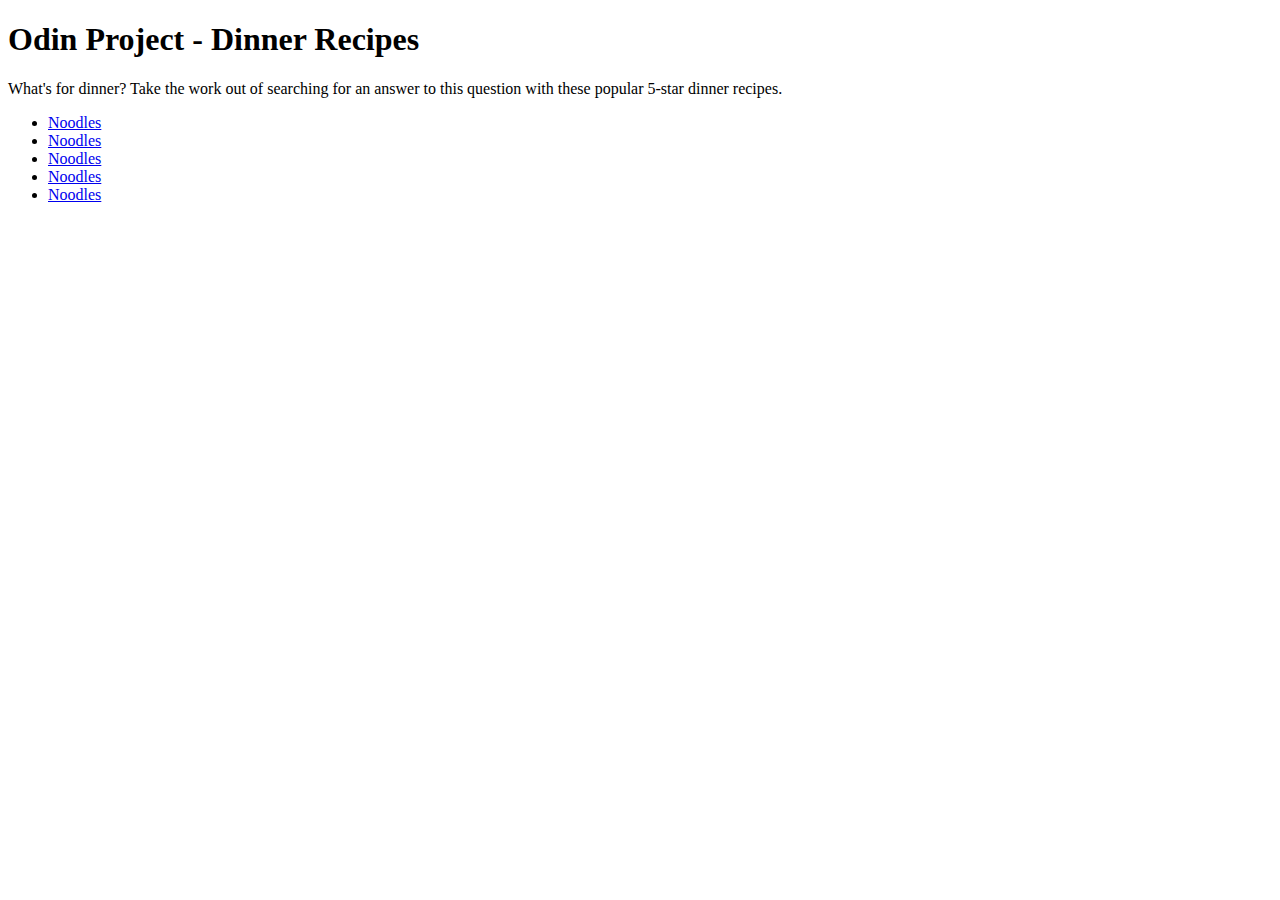
==== index.html @ a4276331 "Added new layout and content to the html files" ====
<!DOCTYPE html>
<html lang="en">
<head>
    <meta charset="UTF-8">
    <meta http-equiv="X-UA-Compatible" content="IE=edge">
    <meta name="viewport" content="width=device-width, initial-scale=1.0">
    <title>Odin recipes</title>
</head>
<body>
    <h1>Odin Project - Dinner Recipes</h1>
    <p>What's for dinner? Take the work out of searching for an answer to this question with these popular 5-star dinner recipes.</p>
    <ul>
        <li><a href="./recipes/noodles.html">Noodles</a></li>
        <li><a href="./recipes/noodles.html">Noodles</a></li>
        <li><a href="./recipes/noodles.html">Noodles</a></li>
        <li><a href="./recipes/noodles.html">Noodles</a></li>
        <li><a href="./recipes/noodles.html">Noodles</a></li>
    </ul>
    
</body>
</html>
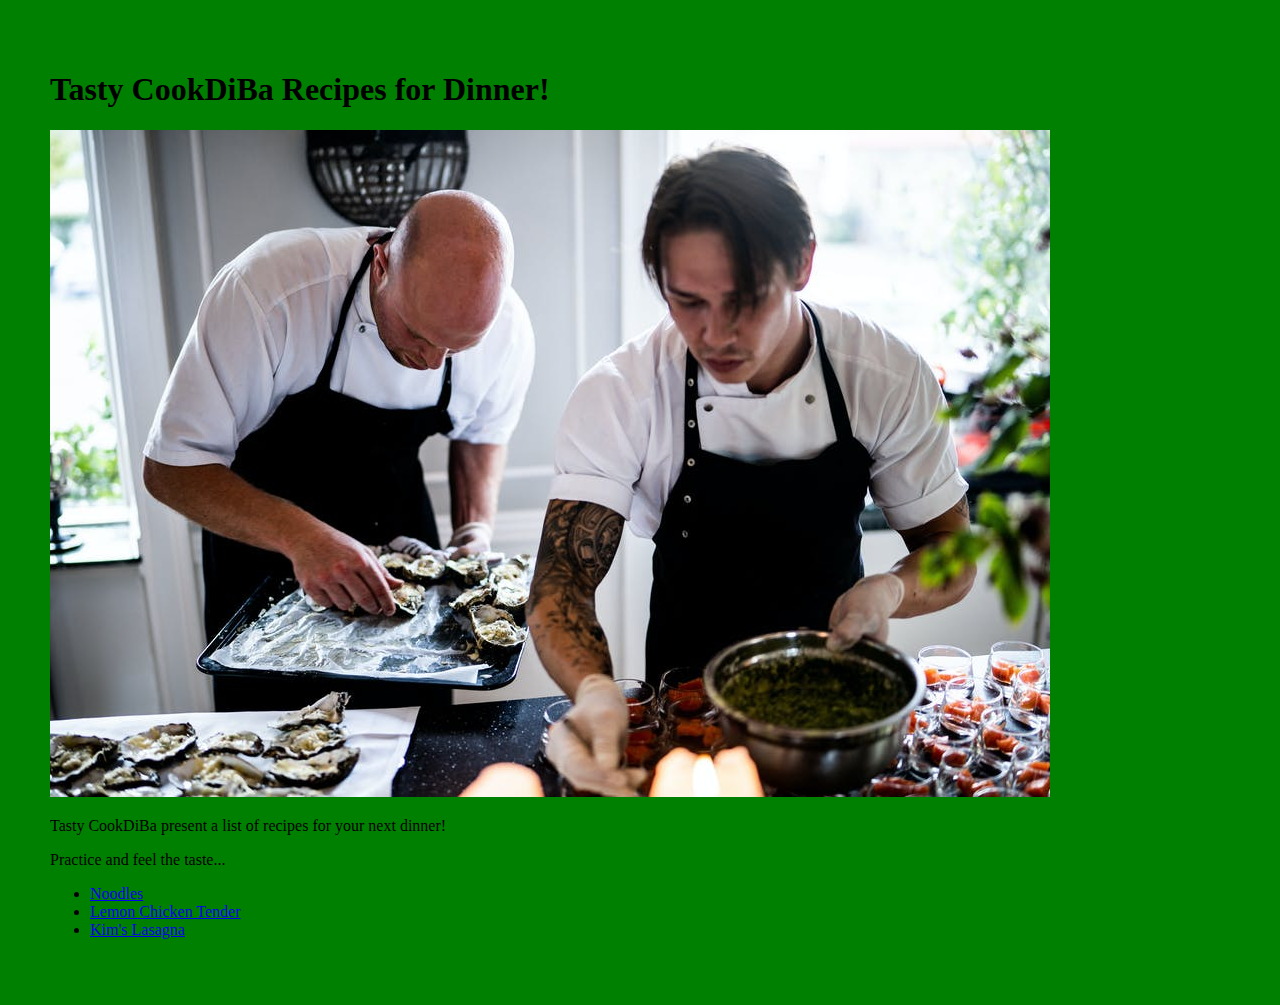
==== commit d0383b69: "Added new recipes and updated the existing index and recipe page" ====
--- a/index.html
+++ b/index.html
@@ -4,18 +4,21 @@
     <meta charset="UTF-8">
     <meta http-equiv="X-UA-Compatible" content="IE=edge">
     <meta name="viewport" content="width=device-width, initial-scale=1.0">
+    <link rel="stylesheet" href="./styles.css">
     <title>Odin recipes</title>
 </head>
 <body>
-    <h1>Odin Project - Dinner Recipes</h1>
-    <p>What's for dinner? Take the work out of searching for an answer to this question with these popular 5-star dinner recipes.</p>
-    <ul>
-        <li><a href="./recipes/noodles.html">Noodles</a></li>
-        <li><a href="./recipes/noodles.html">Noodles</a></li>
-        <li><a href="./recipes/noodles.html">Noodles</a></li>
-        <li><a href="./recipes/noodles.html">Noodles</a></li>
-        <li><a href="./recipes/noodles.html">Noodles</a></li>
-    </ul>
+    <div class="container">
+        <h1 class="cookdiba__title"> Tasty CookDiBa Recipes for Dinner!</h1>
+        <img class="cookdiba__image" src="./images/CookDiBa-chef.jpeg" alt="">
+        <p class="cookdiba__description">Tasty CookDiBa present a list of recipes for your next dinner!</p>
+        <p class="cookdiba__description">Practice and feel the taste...</p>
+        <ul class="cookdiba_recipes">
+            <li><a href="./recipes/noodles.html">Noodles</a></li>
+            <li><a href="./recipes/lemon-chicken.html">Lemon Chicken Tender</a></li>
+            <li><a href="./recipes/lasagna.html">Kim's Lasagna</a></li>
+        </ul>
+    </div>
     
 </body>
 </html>--- a/styles.css
+++ b/styles.css
@@ -0,0 +1,5 @@
+body {
+  background: green;
+  margin: 30px;
+  padding: 20px;
+}
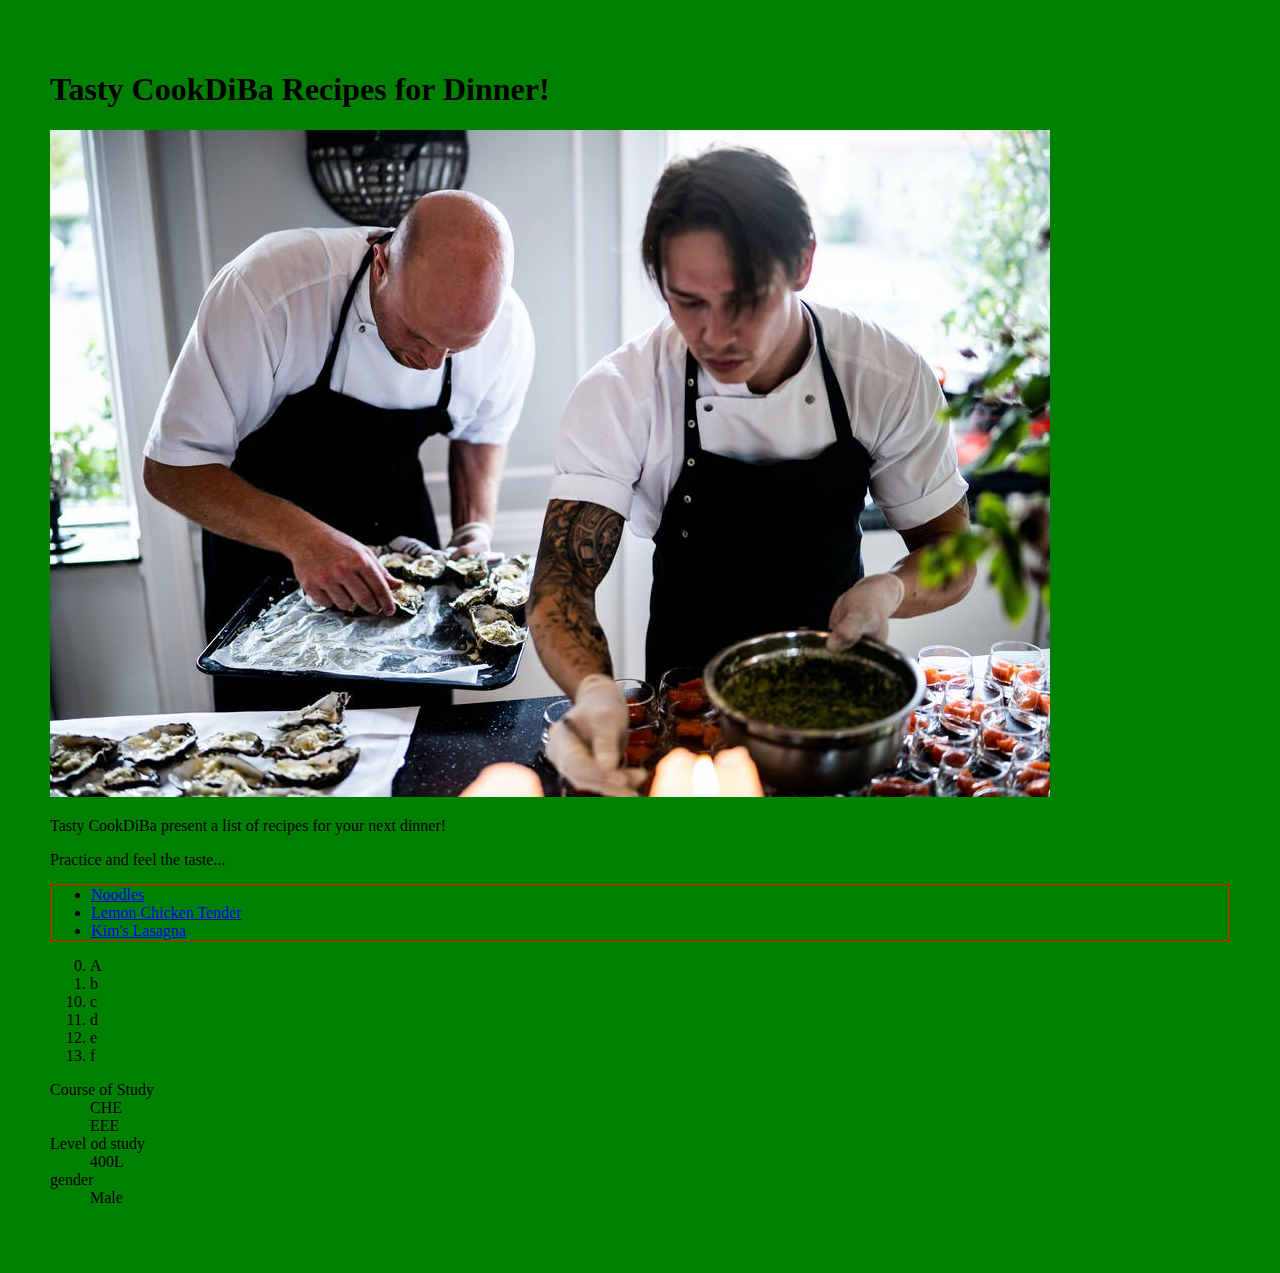
==== commit 41dc2c38: "Changes added" ====
--- a/index.html
+++ b/index.html
@@ -18,6 +18,24 @@
             <li><a href="./recipes/lemon-chicken.html">Lemon Chicken Tender</a></li>
             <li><a href="./recipes/lasagna.html">Kim's Lasagna</a></li>
         </ul>
+        <ol start="0">
+            <li>A</li>
+            <li>b</li>
+            <li value="10">c</li>
+            <li>d</li>
+            <li>e</li>
+            <li>f</li>
+        </ol>
+        <dl>
+            <dt>Course of Study</dt>
+            <dd>CHE</dd>
+            <dd>EEE</dd>
+            <dt>Level od study</dt>
+            <dd>400L</dd>
+            <dt>gender</dt>
+            <dd>Male</dd>
+
+        </dl>
     </div>
     
 </body>
--- a/styles.css
+++ b/styles.css
@@ -3,3 +3,7 @@
   margin: 30px;
   padding: 20px;
 }
+
+ul {
+  border: 1px solid red;
+}
